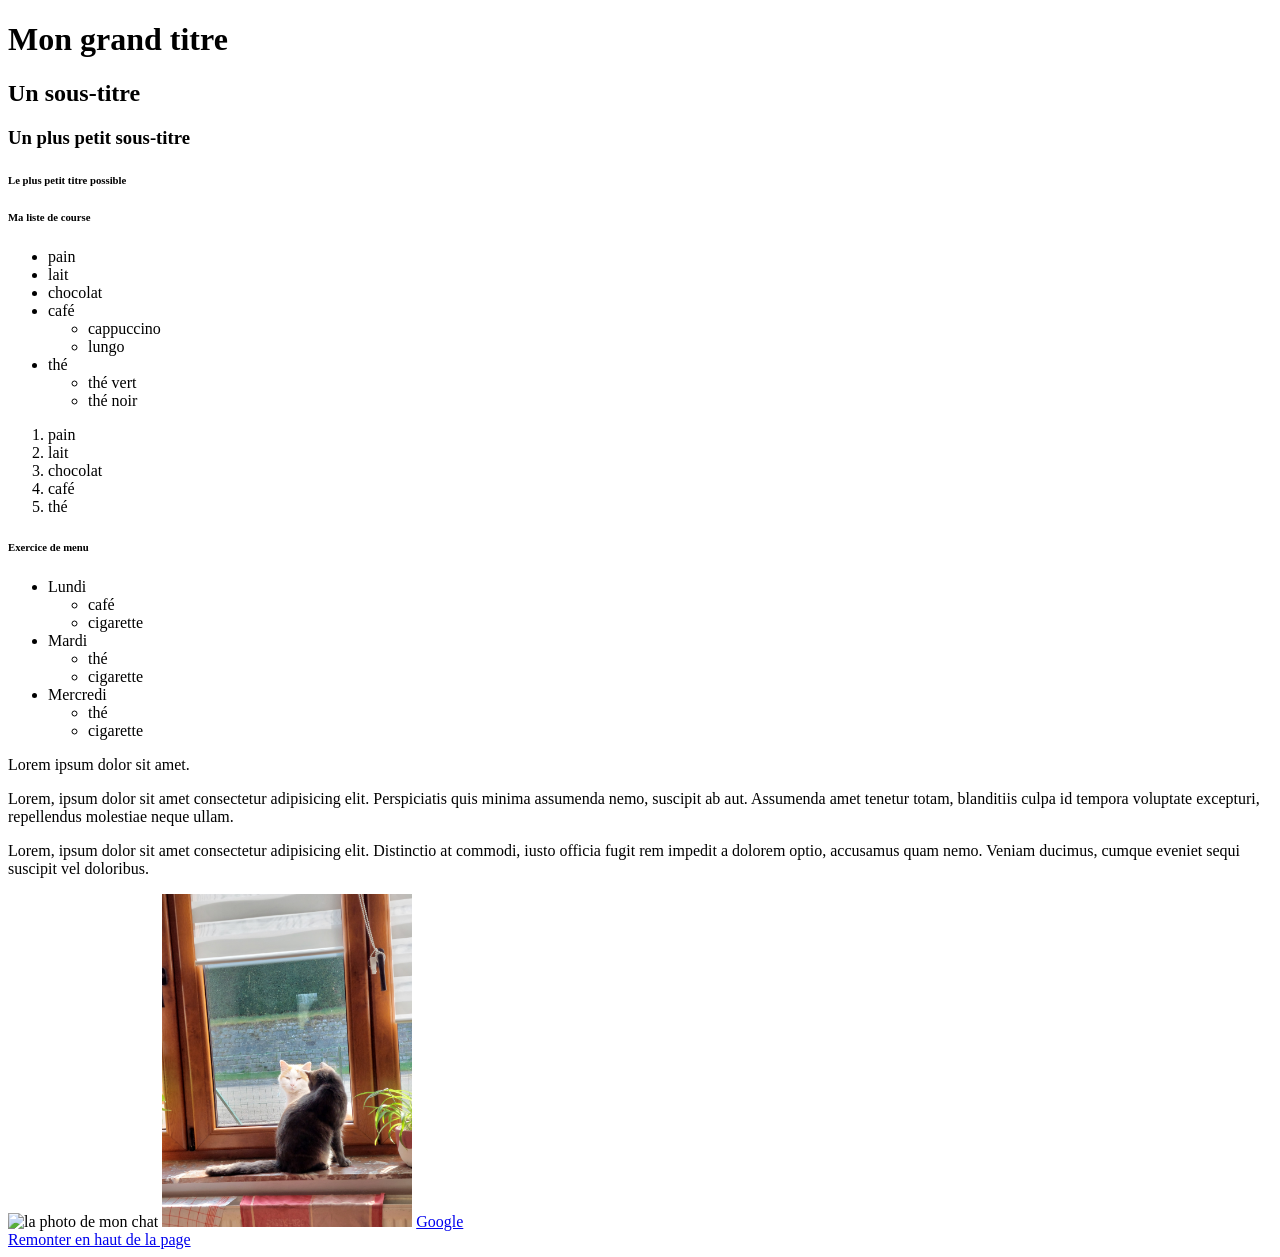
==== index.html @ d8658392 "ajout des listes, image, ancre" ====
<!DOCTYPE html>
<html lang="en">

<head>
    <meta charset="UTF-8">
    <meta name="viewport" content="width=device-width, initial-scale=1.0">
    <title>Document</title>
</head>

<body>
    <h1 id="haut_de_page">Mon grand titre</h1>
    <h2>Un sous-titre</h2>
    <h3>Un plus petit sous-titre</h3>
    <h6>Le plus petit titre possible</h6>
    <h6>Ma liste de course</h6>
    <!--
ul = unordonned list (liste non ordonnée)
-->
    <ul>
        <li>pain</li>
        <li>lait</li>
        <li>chocolat</li>
        <li>café</li>
        <ul>
            <li>cappuccino</li>
            <li>lungo</li>
        </ul>
        <li>thé</li>
        <ul>
            <li>thé vert</li>
            <li>thé noir</li>
        </ul>
    </ul>
    <!--
ol = ordonned list (liste ordonnée)
-->
    <ol>
        <li>pain</li>
        <li>lait</li>
        <li>chocolat</li>
        <li>café</li>
        <li>thé</li>
    </ol>

    <h6>Exercice de menu</h6>
    <ul>
        <li>Lundi</li>
        <ul>
            <li>café</li>
            <li>cigarette</li>
        </ul>
        <li>Mardi</li>
        <ul>
            <li>thé</li>
            <li>cigarette</li>
        </ul>
        <li>Mercredi</li>
        <ul>
            <li>thé</li>
            <li>cigarette</li>
        </ul>
    </ul>

    <p>Lorem ipsum dolor sit amet.</p>
    <p>Lorem, ipsum dolor sit amet consectetur adipisicing elit. Perspiciatis quis minima assumenda nemo, suscipit ab
        aut. Assumenda amet tenetur totam, blanditiis culpa id tempora voluptate excepturi, repellendus molestiae neque
        ullam.</p>
    <p>Lorem, ipsum dolor sit amet consectetur adipisicing elit. Distinctio at commodi, iusto officia fugit rem impedit
        a dolorem optio, accusamus quam nemo. Veniam ducimus, cumque eveniet sequi suscipit vel doloribus.</p>
    
    <img src="https://encrypted-tbn0.gstatic.com/images?q=tbn:ANd9GcTeAESK_7TivTqwhHZtM-9I8HEl-HyNdrH0cA&s" alt="la photo de mon chat" title="chat">
    <img src="/assets/mes_chats.jpg" alt="mes chats" width="250px">

    <a href="http://www.google.be">Google</a><br>
    <a href="#haut_de_page">Remonter en haut de la page</a>
</body>

</html>
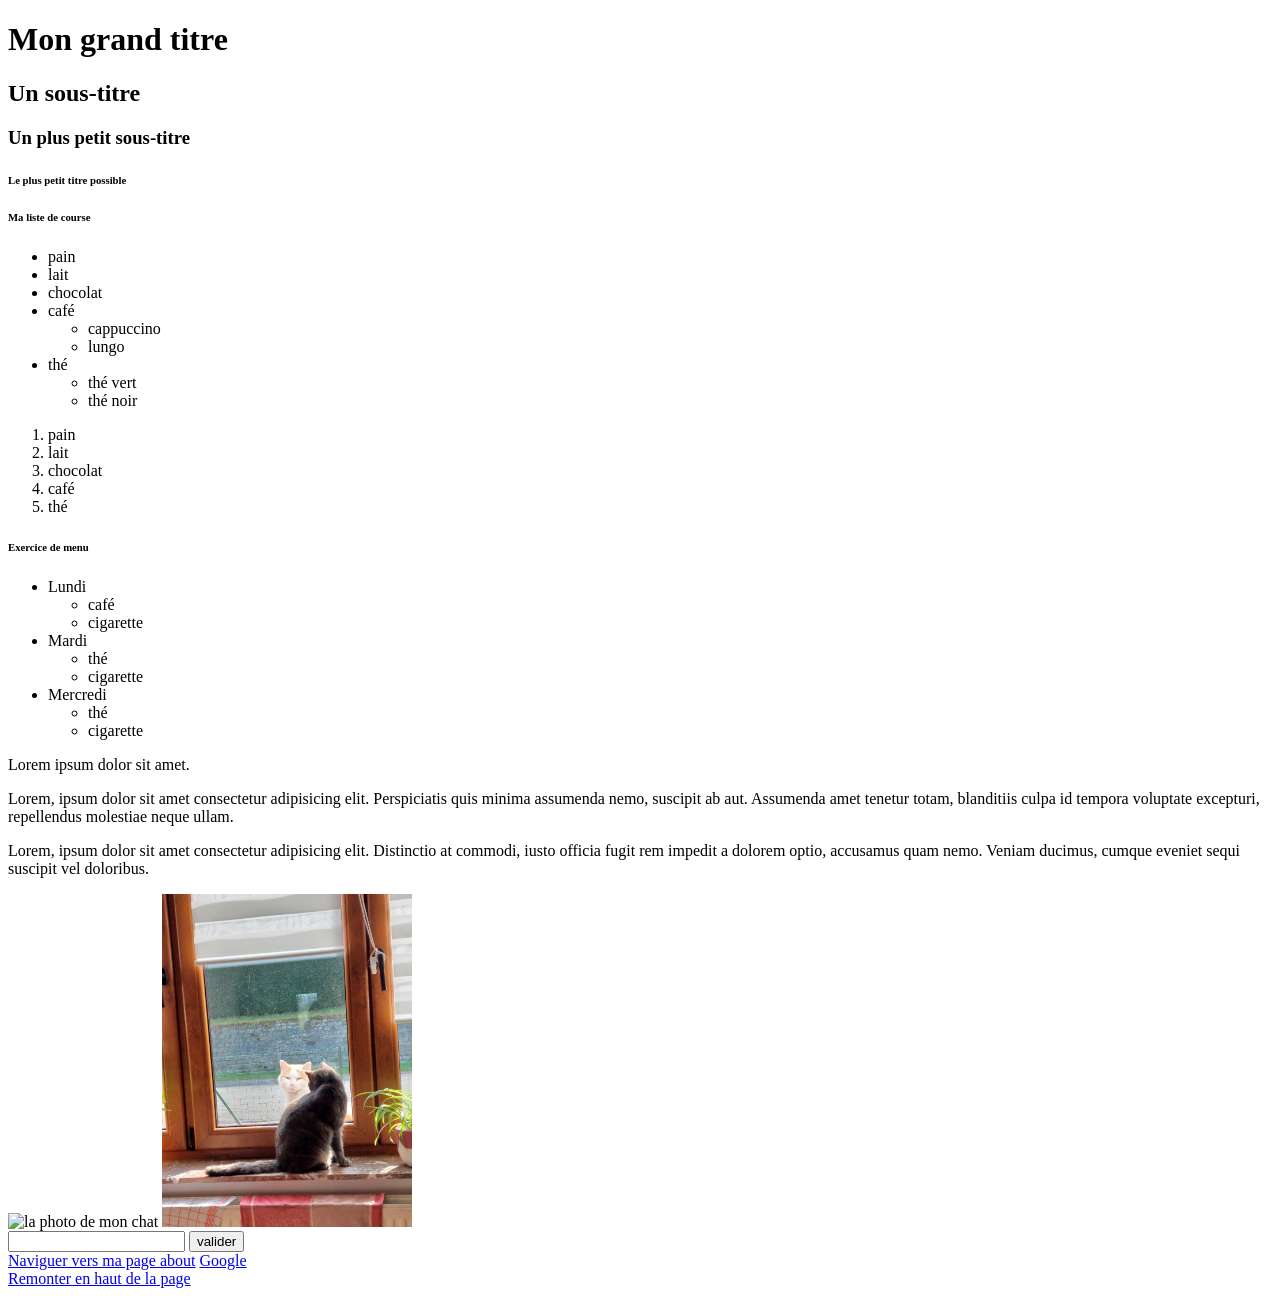
==== commit 0fae511c: "Quelques balises supplémentaires en html" ====
--- a/index.html
+++ b/index.html
@@ -69,8 +69,14 @@
         a dolorem optio, accusamus quam nemo. Veniam ducimus, cumque eveniet sequi suscipit vel doloribus.</p>
     
     <img src="https://encrypted-tbn0.gstatic.com/images?q=tbn:ANd9GcTeAESK_7TivTqwhHZtM-9I8HEl-HyNdrH0cA&s" alt="la photo de mon chat" title="chat">
-    <img src="/assets/mes_chats.jpg" alt="mes chats" width="250px">
+    <img src="./assets/mes_chats.jpg" alt="mes chats" width="250px">
 
+    <form action="">
+        <input type="text">
+        <input type="submit" value="valider">
+    </form>
+
+    <a href="./about.html">Naviguer vers ma page about</a>
     <a href="http://www.google.be">Google</a><br>
     <a href="#haut_de_page">Remonter en haut de la page</a>
 </body>
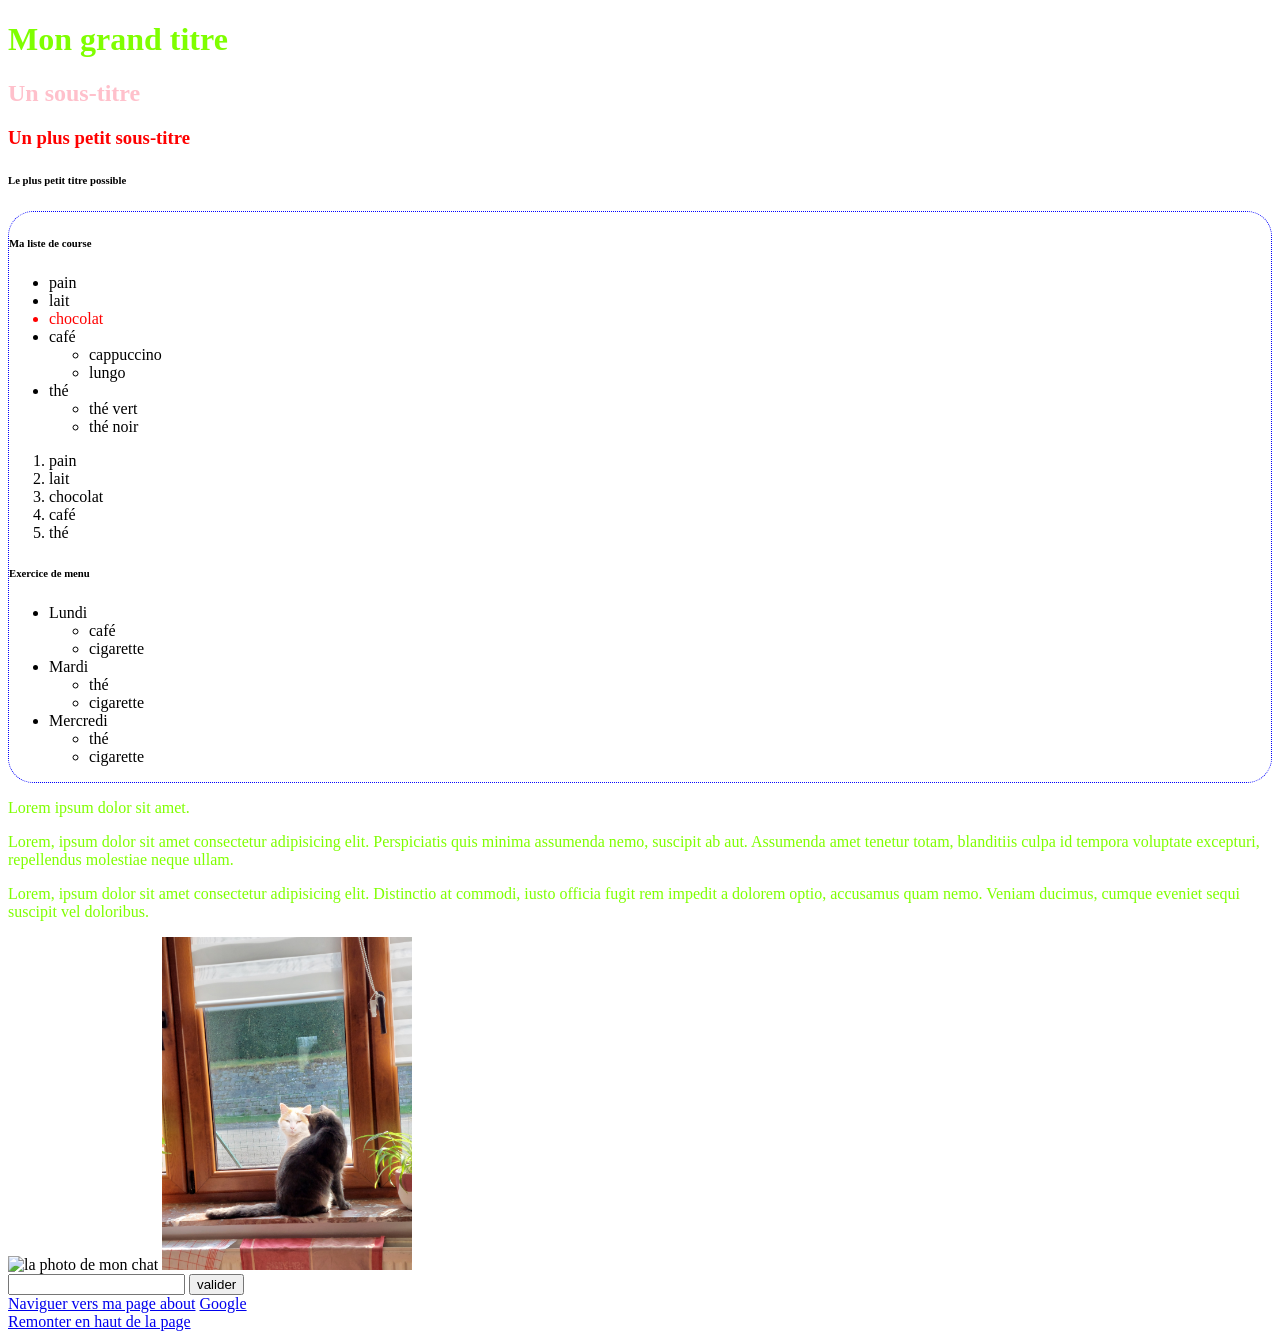
==== commit 6da17cd8: "ajout du fichier de style avec quelques régles css" ====
--- a/index.html
+++ b/index.html
@@ -5,62 +5,64 @@
     <meta charset="UTF-8">
     <meta name="viewport" content="width=device-width, initial-scale=1.0">
     <title>Document</title>
+    <link rel="stylesheet" href="./styles/style.css">
 </head>
 
 <body>
     <h1 id="haut_de_page">Mon grand titre</h1>
-    <h2>Un sous-titre</h2>
-    <h3>Un plus petit sous-titre</h3>
+    <h2 id="titre-principale" class="texte-rouge">Un sous-titre</h2>
+    <h3 class="texte-rouge">Un plus petit sous-titre</h3>
     <h6>Le plus petit titre possible</h6>
-    <h6>Ma liste de course</h6>
-    <!--
-ul = unordonned list (liste non ordonnée)
--->
-    <ul>
-        <li>pain</li>
-        <li>lait</li>
-        <li>chocolat</li>
-        <li>café</li>
+    <div id="block-liste">
+        <h6>Ma liste de course</h6>
+        <!--
+    ul = unordonned list (liste non ordonnée)
+    -->
         <ul>
-            <li>cappuccino</li>
-            <li>lungo</li>
+            <li>pain</li>
+            <li>lait</li>
+            <li class="texte-rouge">chocolat</li>
+            <li>café</li>
+            <ul>
+                <li>cappuccino</li>
+                <li>lungo</li>
+            </ul>
+            <li>thé</li>
+            <ul>
+                <li>thé vert</li>
+                <li>thé noir</li>
+            </ul>
         </ul>
-        <li>thé</li>
+        <!--
+    ol = ordonned list (liste ordonnée)
+    -->
+        <ol>
+            <li>pain</li>
+            <li>lait</li>
+            <li>chocolat</li>
+            <li>café</li>
+            <li>thé</li>
+        </ol>
+
+        <h6>Exercice de menu</h6>
         <ul>
-            <li>thé vert</li>
-            <li>thé noir</li>
+            <li>Lundi</li>
+            <ul>
+                <li>café</li>
+                <li>cigarette</li>
+            </ul>
+            <li>Mardi</li>
+            <ul>
+                <li>thé</li>
+                <li>cigarette</li>
+            </ul>
+            <li>Mercredi</li>
+            <ul>
+                <li>thé</li>
+                <li>cigarette</li>
+            </ul>
         </ul>
-    </ul>
-    <!--
-ol = ordonned list (liste ordonnée)
--->
-    <ol>
-        <li>pain</li>
-        <li>lait</li>
-        <li>chocolat</li>
-        <li>café</li>
-        <li>thé</li>
-    </ol>
-
-    <h6>Exercice de menu</h6>
-    <ul>
-        <li>Lundi</li>
-        <ul>
-            <li>café</li>
-            <li>cigarette</li>
-        </ul>
-        <li>Mardi</li>
-        <ul>
-            <li>thé</li>
-            <li>cigarette</li>
-        </ul>
-        <li>Mercredi</li>
-        <ul>
-            <li>thé</li>
-            <li>cigarette</li>
-        </ul>
-    </ul>
-
+    </div>
     <p>Lorem ipsum dolor sit amet.</p>
     <p>Lorem, ipsum dolor sit amet consectetur adipisicing elit. Perspiciatis quis minima assumenda nemo, suscipit ab
         aut. Assumenda amet tenetur totam, blanditiis culpa id tempora voluptate excepturi, repellendus molestiae neque
--- a/styles/style.css
+++ b/styles/style.css
@@ -0,0 +1,21 @@
+h1, h2, p {
+    /* change la couleur du texte */
+    color: chartreuse;
+}
+
+/* toutes les balises avec la classe texte-rouge */
+/* les régles des classes sont priorités sur celles des balises */
+.texte-rouge {
+    color: red;
+}
+
+#titre-principale {
+    color: pink;
+}
+
+#block-liste {
+    border: 1px;
+    border-color: blue;
+    border-style: dotted;
+    border-radius: 25px;
+}
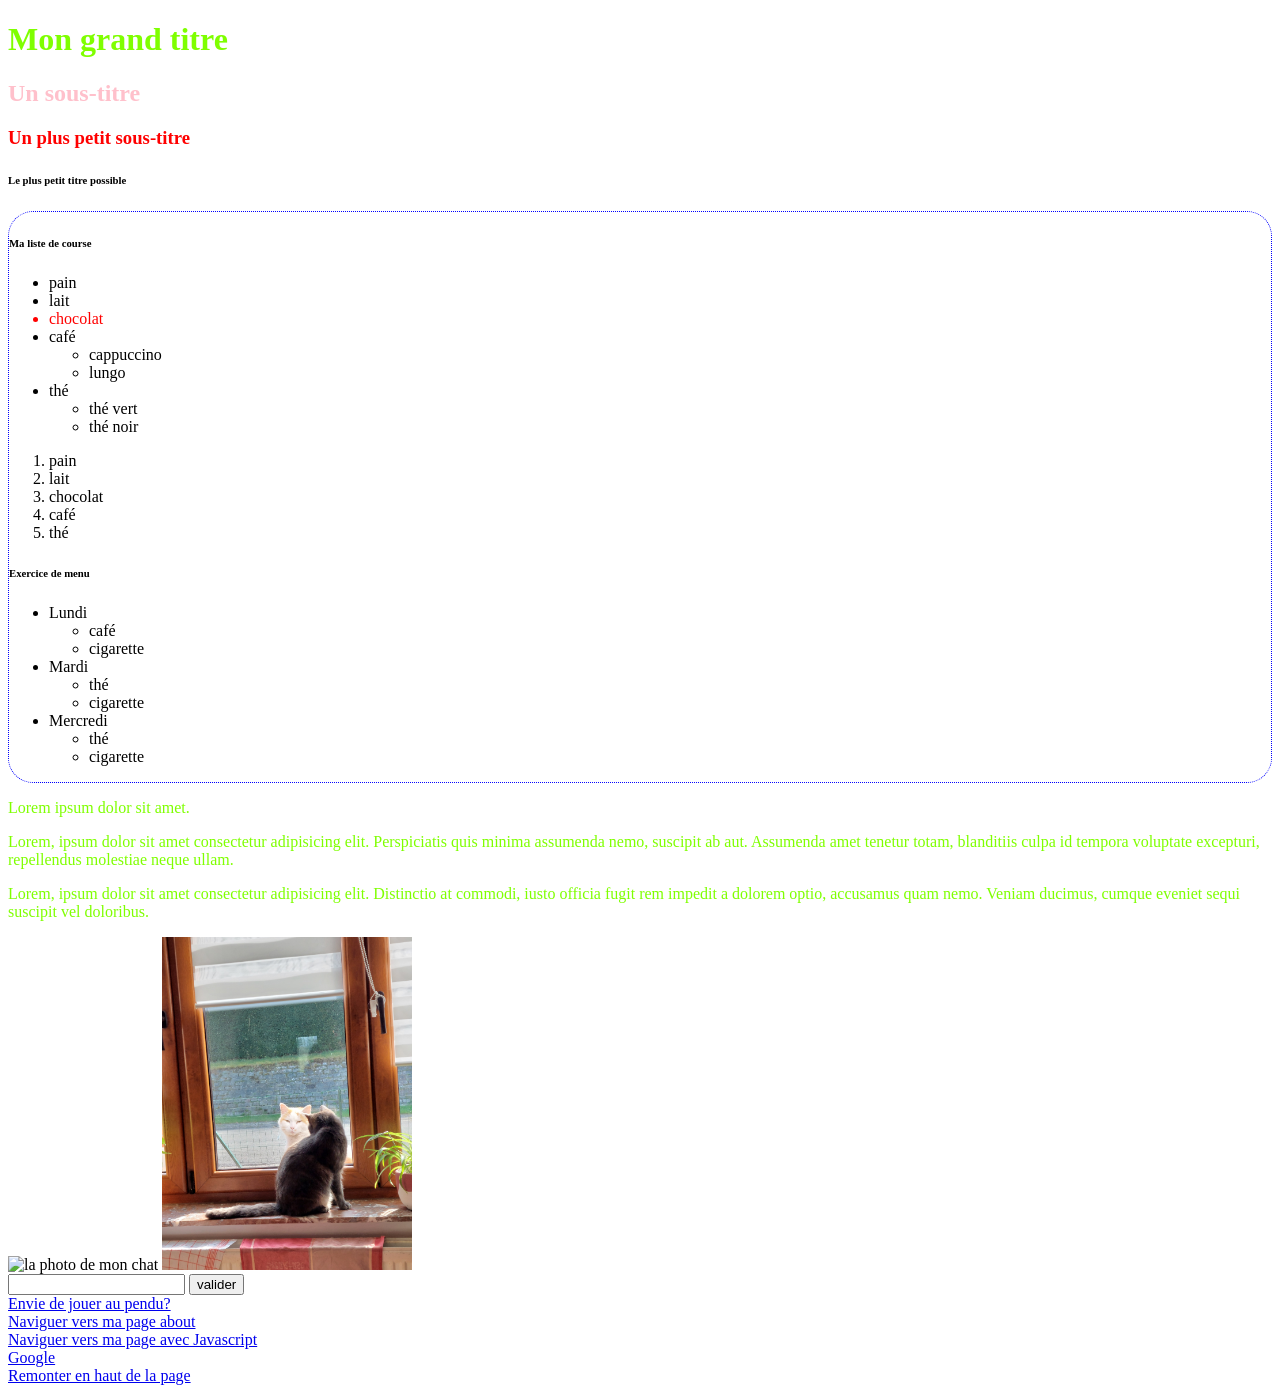
==== commit c1cf15f8: "Ajout des explications de javascripts + jeu du pendu" ====
--- a/index.html
+++ b/index.html
@@ -3,6 +3,7 @@
 
 <head>
     <meta charset="UTF-8">
+    <meta author="moi">
     <meta name="viewport" content="width=device-width, initial-scale=1.0">
     <title>Document</title>
     <link rel="stylesheet" href="./styles/style.css">
@@ -78,7 +79,9 @@
         <input type="submit" value="valider">
     </form>
 
-    <a href="./about.html">Naviguer vers ma page about</a>
+    <a href="./jeu-pendu.html">Envie de jouer au pendu?</a><br>
+    <a href="./about.html">Naviguer vers ma page about</a><br>
+    <a href="./demo1.html">Naviguer vers ma page avec Javascript</a><br>
     <a href="http://www.google.be">Google</a><br>
     <a href="#haut_de_page">Remonter en haut de la page</a>
 </body>
